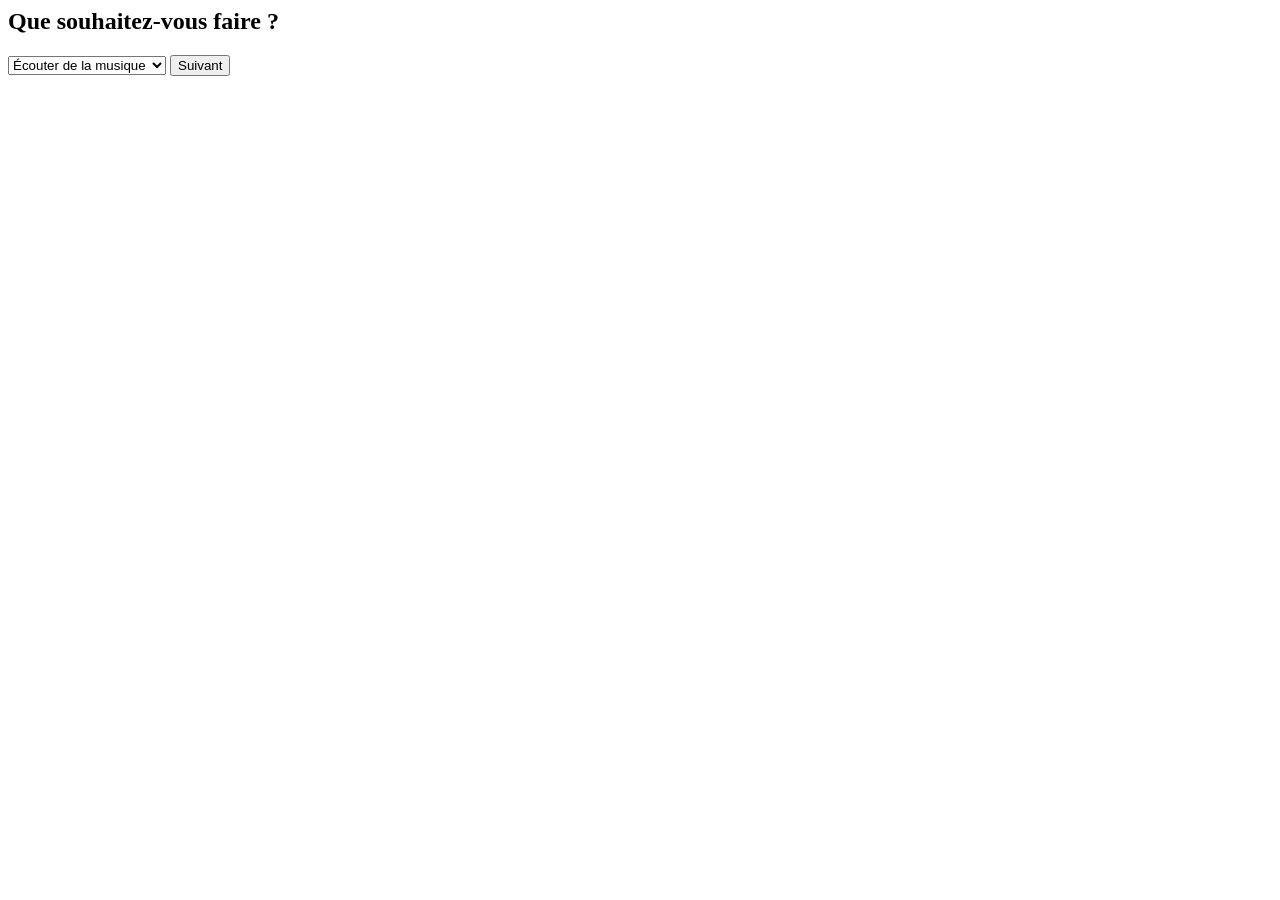
==== Music_2.0/roles.html @ 94a11d73 "Add files via upload" ====
<html>
    <head>
        <title>Choix</title>
        <script src="static/app.js"></script>
    </head>
    <body>
        <h2>Que souhaitez-vous faire ?</h2>
        <select id="role" name="role">
          <option value="auditor">Écouter de la musique</option>
          <option value="composer">Créer des œuvres</option>
          <option value="performer">Interpréter des œuvres</option>
          <option value="both">Créer + interpréter</option>
        </select>
        <button id="click" onclick="nextStep()">Suivant</button> 
        <form method="POST" action="onboarding.php">
            <input type="hidden" id="input-role" name="role">
            <div id="dynamicForm"></div>      
        </form>
    </body>
</html>
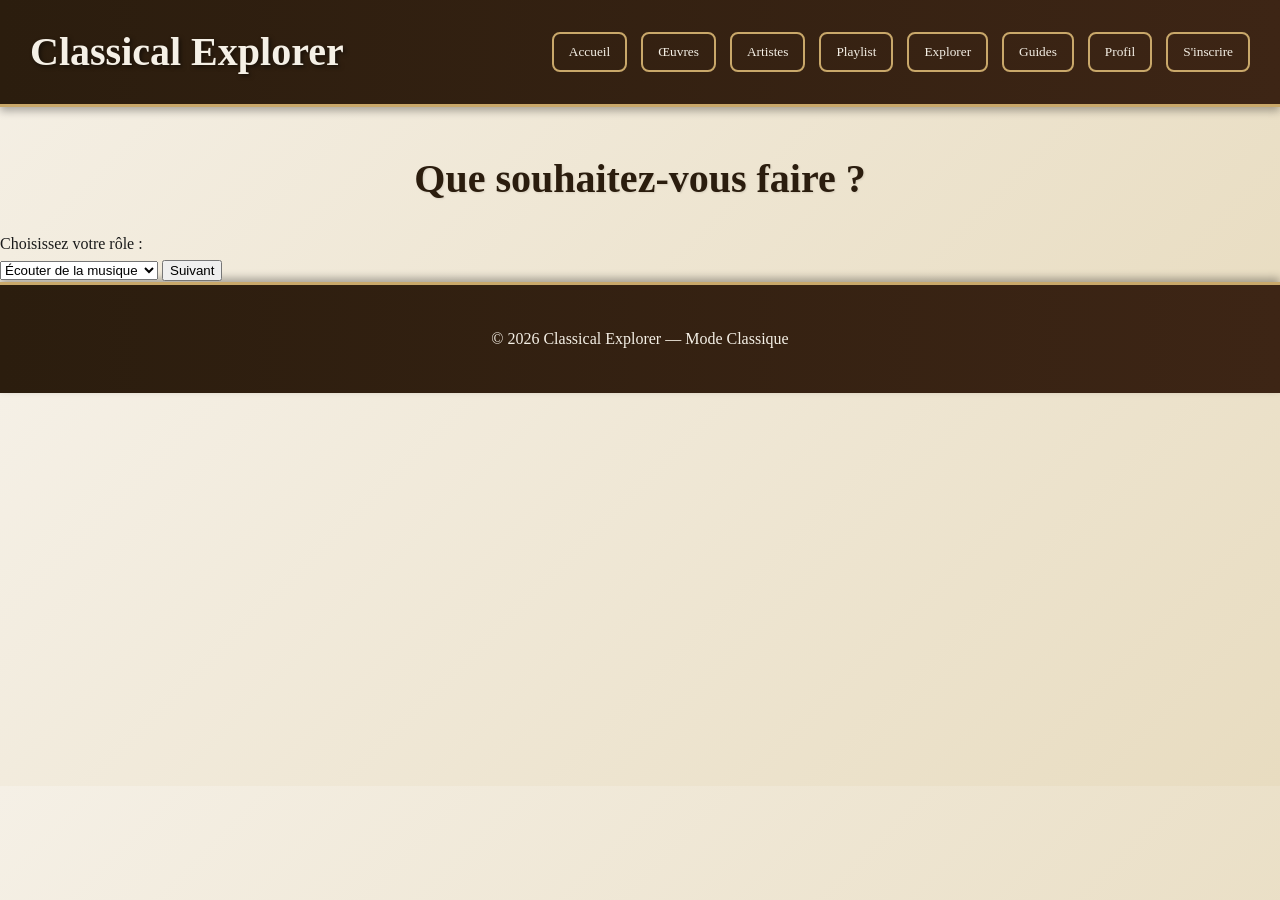
==== commit 5a0147a2: "Refactor roles.html with new structure and styles" ====
--- a/Music_2.0/roles.html
+++ b/Music_2.0/roles.html
@@ -1,20 +1,44 @@
-<html>
-    <head>
-        <title>Choix</title>
-        <script src="static/app.js"></script>
-    </head>
-    <body>
-        <h2>Que souhaitez-vous faire ?</h2>
+<!DOCTYPE html>
+<html lang="fr">
+<head>
+    <meta charset="UTF-8">
+    <title>Choix - Classical Explorer</title>
+    <link rel="stylesheet" href="style.css">
+    <script src="static/app.js" defer></script>
+</head>
+<body>
+<header>
+  <h1>Classical Explorer</h1>
+  <nav>
+    <a href="index.html"><button>Accueil</button></a>
+    <a href="oeuvres.html"><button>Œuvres</button></a>
+    <a href="artistes.html"><button>Artistes</button></a>
+    <a href="playlists.html"><button>Playlist</button></a>
+    <a href="explorer_oeuvres.html"><button>Explorer</button></a>
+    <a href="guides.html"><button>Guides</button></a>
+    <a href="profil.html"><button>Profil</button></a>
+    <a href="register.html"><button>S'inscrire</button></a>
+  </nav>
+</header>
+
+<section class="section">
+    <h2>Que souhaitez-vous faire ?</h2>
+    <form method="POST" action="onboarding.php" class="roles-form">
+        <label for="role">Choisissez votre rôle :</label><br>
         <select id="role" name="role">
-          <option value="auditor">Écouter de la musique</option>
-          <option value="composer">Créer des œuvres</option>
-          <option value="performer">Interpréter des œuvres</option>
-          <option value="both">Créer + interpréter</option>
+            <option value="auditor">Écouter de la musique</option>
+            <option value="composer">Créer des œuvres</option>
+            <option value="performer">Interpréter des œuvres</option>
+            <option value="both">Créer + interpréter</option>
         </select>
-        <button id="click" onclick="nextStep()">Suivant</button> 
-        <form method="POST" action="onboarding.php">
-            <input type="hidden" id="input-role" name="role">
-            <div id="dynamicForm"></div>      
-        </form>
-    </body>
-</html>+        <input type="hidden" id="input-role" name="role">
+        <button type="submit">Suivant</button>
+        <div id="dynamicForm"></div>
+    </form>
+</section>
+
+<footer>
+  <p>© 2026 Classical Explorer — Mode Classique</p>
+</footer>
+</body>
+</html>
--- a/Music_2.0/style.css
+++ b/Music_2.0/style.css
@@ -0,0 +1,350 @@
+body {
+  cursor: pointer;
+  background: #0e0e0e;
+  color: white;
+  font-family: Arial;
+}
+
+.card:hover {
+  transform: scale(1.03);
+}
+
+.compare {
+  display: flex;
+  gap: 20px;
+}
+
+.player {
+  flex: 1;
+  background: #1a1a1a;
+  padding: 15px;
+  border-radius: 10px;
+}
+
+
+.search {
+  width: 100%;
+  padding: 10px;
+  background: #1a1a1a;
+  color: white;
+  border: none;
+  border-radius: 8px;
+}
+
+/**/
+
+body {
+  margin: 0;
+  font-family: Georgia, serif;
+  background: linear-gradient(135deg, #f5f0e6 0%, #e8dcc0 100%);
+  color: #1a1a1a;
+  line-height: 1.6;
+}
+
+/* ================= HEADER ================= */
+header {
+  position: sticky;
+  top: 0;
+  z-index: 1000;
+  display: flex;
+  justify-content: space-between;
+  align-items: center;
+  padding: 20px 30px;
+  background: linear-gradient(90deg, #2b1d0e 0%, #3d2515 100%);
+  color: #f5f0e6;
+  border-bottom: 3px solid #c9a86a;
+  box-shadow: 0 4px 8px rgba(0,0,0,0.3);
+}
+
+header h1 {
+  font-family: 'Times New Roman', serif;
+  font-size: 2.5em;
+  margin: 0;
+  text-shadow: 2px 2px 4px rgba(0,0,0,0.5);
+}
+
+nav button {
+  margin-left: 10px;
+  padding: 10px 15px;
+  background: transparent;
+  border: 2px solid #c9a86a;
+  color: #f5f0e6;
+  border-radius: 8px;
+  cursor: pointer;
+  font-family: Georgia, serif;
+  transition: all 0.3s ease;
+}
+
+nav button.active {
+  background: #c9a86a;
+  color: #2b1d0e;
+  box-shadow: 0 2px 4px rgba(0,0,0,0.2);
+}
+
+nav button:hover {
+  background: #c9a86a;
+  color: #2b1d0e;
+  transform: translateY(-2px);
+}
+
+/* ================= HERO IMAGE ================= */
+.hero.classical.hero-img {
+  position: relative;
+  height: 80vh;
+  display: flex;
+  align-items: center;
+  justify-content: center;
+  text-align: center;
+  background: url("images/concerts.jpg") center/cover no-repeat;
+  overflow: hidden;
+}
+
+.hero.classical.hero-img::before {
+  content: '';
+  position: absolute;
+  top: 0;
+  left: 0;
+  right: 0;
+  bottom: 0;
+  background: linear-gradient(45deg, rgba(43,29,14,0.6) 0%, rgba(201,168,106,0.3) 100%);
+}
+
+.hero-overlay {
+  position: absolute;
+  inset: 0;
+  background: rgba(0,0,0,0.45);
+}
+
+.hero-content {
+  position: relative;
+  z-index: 2;
+  color: #fff;
+  max-width: 600px;
+}
+
+.hero-icon {
+  width: 80px;
+  margin-bottom: 15px;
+  filter: drop-shadow(0 5px 10px rgba(0,0,0,0.5));
+  animation: float 3s ease-in-out infinite;
+}
+
+@keyframes float {
+  0%, 100% { transform: translateY(0px); }
+  50% { transform: translateY(-10px); }
+}
+
+.hero-content h2 {
+  font-family: 'Times New Roman', serif;
+  font-size: 3em;
+  margin: 0 0 10px 0;
+  text-shadow: 2px 2px 8px rgba(0,0,0,0.7);
+}
+
+.hero-content p {
+  font-size: 1.2em;
+  color: #f0e6d6;
+  margin-bottom: 20px;
+}
+
+/* ================= CARDS WITH IMAGES ================= */
+.section h2 {
+  font-family: 'Times New Roman', serif;
+  font-size: 2.5em;
+  text-align: center;
+  margin: 40px 0 20px 0;
+  color: #2b1d0e;
+  text-shadow: 1px 1px 2px rgba(0,0,0,0.1);
+}
+
+.cards {
+  display: grid;
+  grid-template-columns: repeat(auto-fit, minmax(250px, 1fr));
+  gap: 25px;
+  padding: 20px 40px;
+}
+
+.card {
+  background: linear-gradient(145deg, #eee9e5 0%, #d6c3a5 100%);
+  border: 2px solid #c9a86a;
+  padding: 20px;
+  border-radius: 15px;
+  transition: all 0.4s ease;
+  overflow: hidden;
+  box-shadow: 0 8px 16px rgba(0,0,0,0.1);
+  position: relative;
+}
+
+.card-img {
+  width: 100%;
+  height: 160px;
+  object-fit: cover;
+  border-radius: 10px;
+  margin-bottom: 15px;
+  transition: transform 0.3s ease;
+}
+
+.card:hover .card-img {
+  transform: scale(1.05);
+}
+
+.card h3 {
+  font-family: 'Times New Roman', serif;
+  font-size: 1.5em;
+  margin: 0 0 10px 0;
+  color: #2b1d0e;
+}
+
+.card p {
+  color: #5a4a3a;
+  margin: 0;
+}
+
+.card:hover {
+  transform: translateY(-8px) scale(1.02);
+  box-shadow: 0 15px 30px rgba(0,0,0,0.2);
+}
+
+/* ================= BUTTONS ================= */
+.hero-buttons button {
+  margin: 0 10px;
+  padding: 12px 20px;
+  border-radius: 8px;
+  border: 2px solid #c9a86a;
+  background: transparent;
+  color: #f5f0e6;
+  font-family: Georgia, serif;
+  font-size: 1em;
+  cursor: pointer;
+  transition: all 0.3s ease;
+}
+
+.hero-buttons button.primary {
+  background: #c9a86a;
+  color: #2b1d0e;
+}
+
+.hero-buttons button:hover {
+  background: #c9a86a;
+  color: #2b1d0e;
+  transform: translateY(-3px);
+  box-shadow: 0 4px 8px rgba(0,0,0,0.3);
+}
+
+/* ================= FOOTER ================= */
+footer {
+  text-align: center;
+  padding: 25px;
+  border-top: 3px solid #c9a86a;
+  background: linear-gradient(90deg, #2b1d0e 0%, #3d2515 100%);
+  color: #f5f0e6;
+  font-family: Georgia, serif;
+  box-shadow: 0 -4px 8px rgba(0,0,0,0.3);
+}
+
+/* ================= LOGIN FORM ================= */
+.login-form {
+  max-width: 400px;
+  margin: 0 auto;
+  background: linear-gradient(145deg, #eee9e5 0%, #d6c3a5 100%);
+  padding: 30px;
+  border-radius: 15px;
+  border: 2px solid #c9a86a;
+  box-shadow: 0 8px 16px rgba(0,0,0,0.1);
+}
+
+.login-form label {
+  font-family: 'Times New Roman', serif;
+  font-size: 1.1em;
+  color: #2b1d0e;
+  margin-bottom: 5px;
+  display: block;
+}
+
+.login-form input {
+  width: 100%;
+  padding: 10px;
+  margin-bottom: 15px;
+  border: 1px solid #c9a86a;
+  border-radius: 8px;
+  font-family: Georgia, serif;
+  font-size: 1em;
+  background: #f5f0e6;
+}
+
+.login-form button {
+  width: 100%;
+  padding: 12px;
+  background: #c9a86a;
+  color: #2b1d0e;
+  border: 2px solid #c9a86a;
+  border-radius: 8px;
+  font-family: Georgia, serif;
+  font-size: 1.1em;
+  cursor: pointer;
+  transition: all 0.3s ease;
+}
+
+.login-form button:hover {
+  background: #2b1d0e;
+  color: #c9a86a;
+  transform: translateY(-2px);
+  box-shadow: 0 4px 8px rgba(0,0,0,0.2);
+}
+
+/* ================= PROFILE ================= */
+.profile-info {
+  display: grid;
+  grid-template-columns: repeat(auto-fit, minmax(300px, 1fr));
+  gap: 20px;
+  margin-bottom: 30px;
+}
+
+.profile-card {
+  background: linear-gradient(145deg, #eee9e5 0%, #d6c3a5 100%);
+  border: 2px solid #c9a86a;
+  padding: 20px;
+  border-radius: 15px;
+  box-shadow: 0 8px 16px rgba(0,0,0,0.1);
+}
+
+.profile-card h3 {
+  font-family: 'Times New Roman', serif;
+  font-size: 1.5em;
+  margin: 0 0 15px 0;
+  color: #2b1d0e;
+}
+
+.profile-card p {
+  margin: 10px 0;
+  color: #5a4a3a;
+}
+
+.profile-actions {
+  text-align: center;
+}
+
+.profile-actions button {
+  margin: 0 10px;
+  padding: 12px 20px;
+  background: #c9a86a;
+  color: #2b1d0e;
+  border: 2px solid #c9a86a;
+  border-radius: 8px;
+  font-family: Georgia, serif;
+  font-size: 1em;
+  cursor: pointer;
+  transition: all 0.3s ease;
+}
+
+.profile-actions button:hover {
+  background: #2b1d0e;
+  color: #c9a86a;
+  transform: translateY(-2px);
+  box-shadow: 0 4px 8px rgba(0,0,0,0.2);
+}
+
+.link a {
+  color: #aaa;
+  text-decoration: none;
+}
